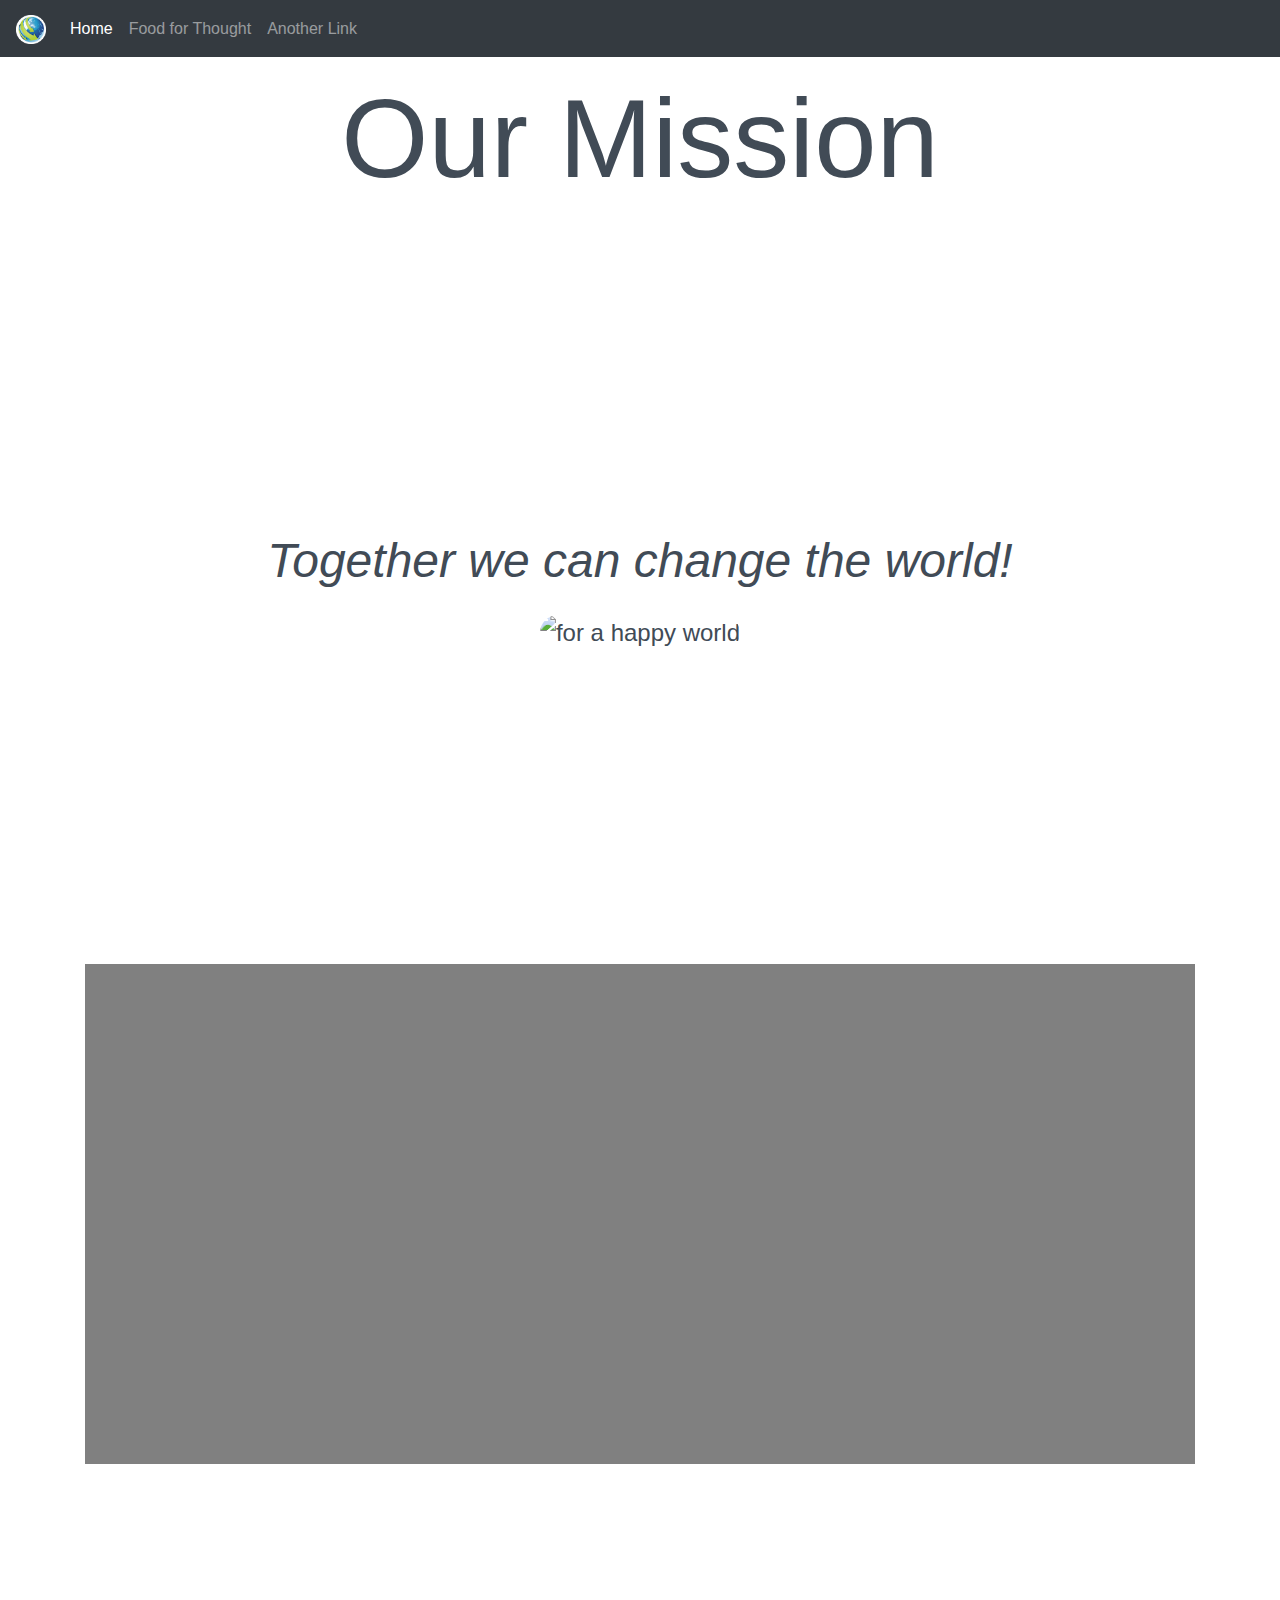
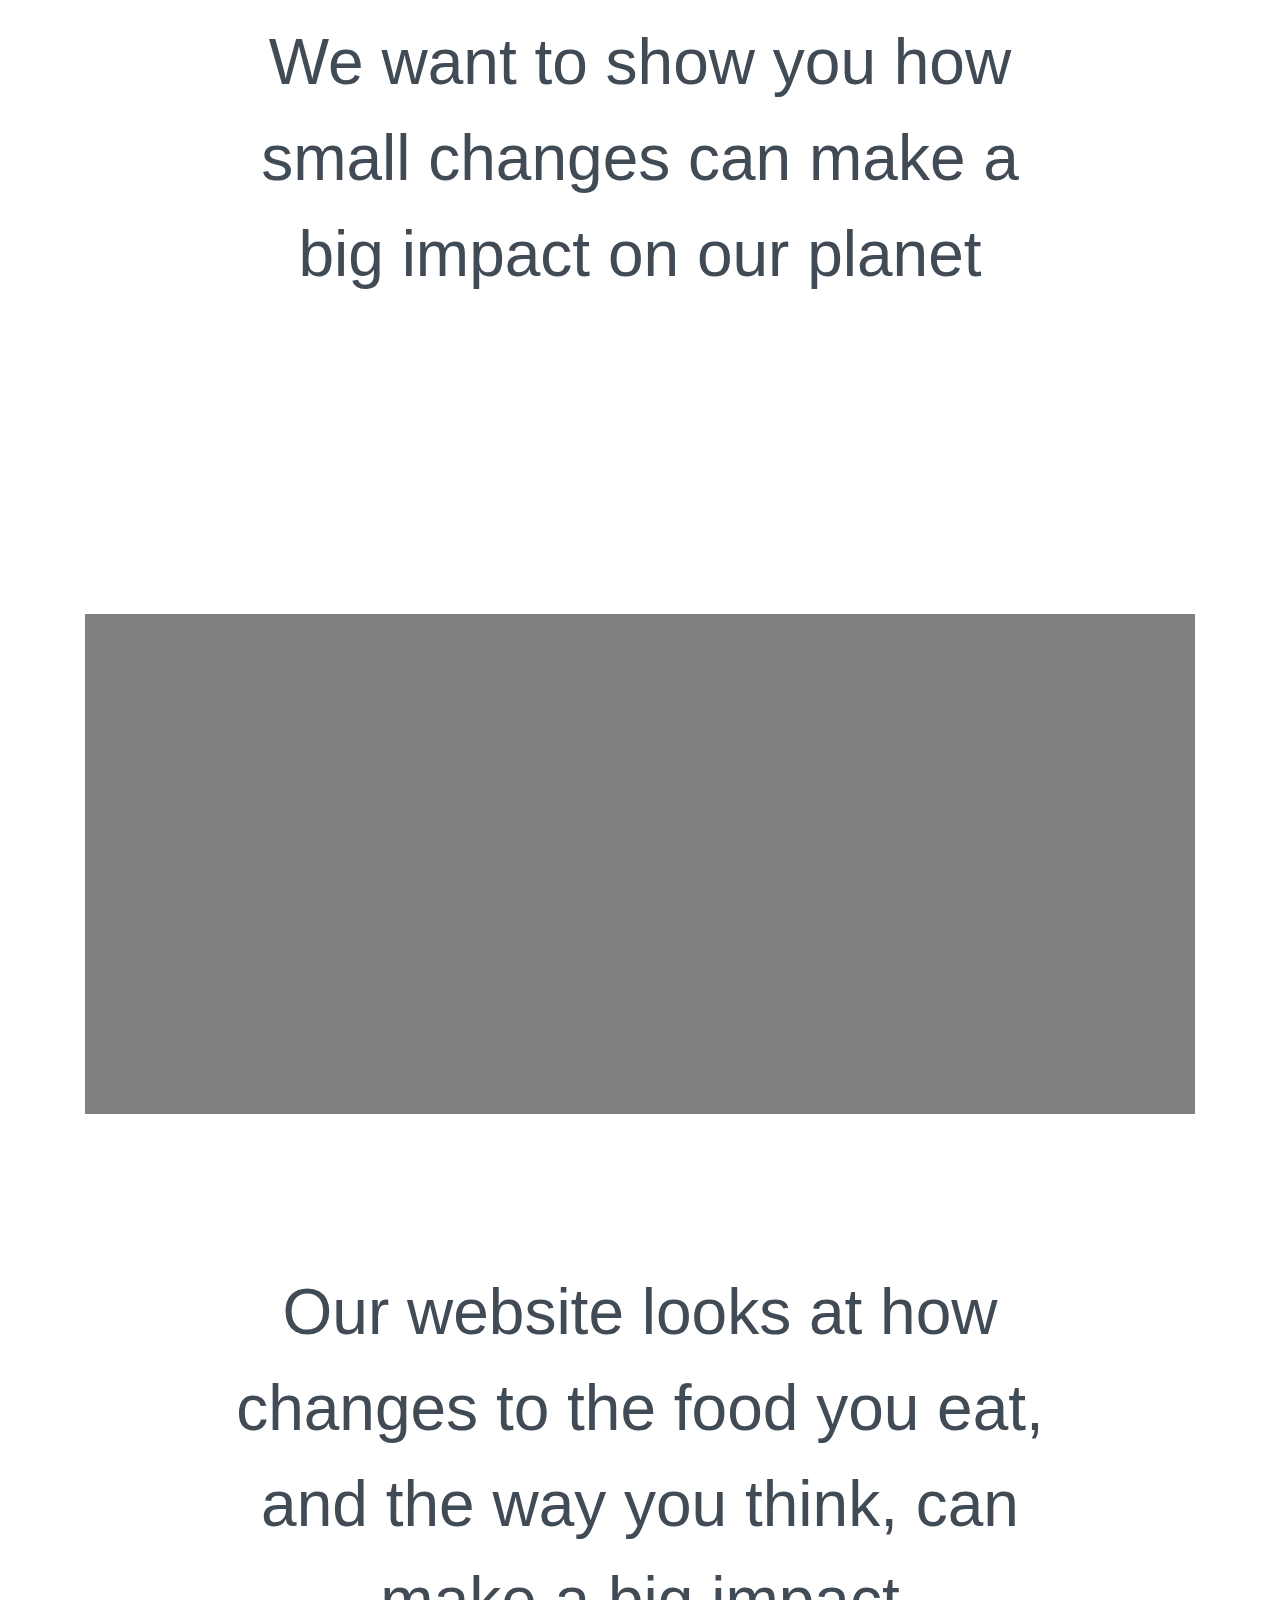
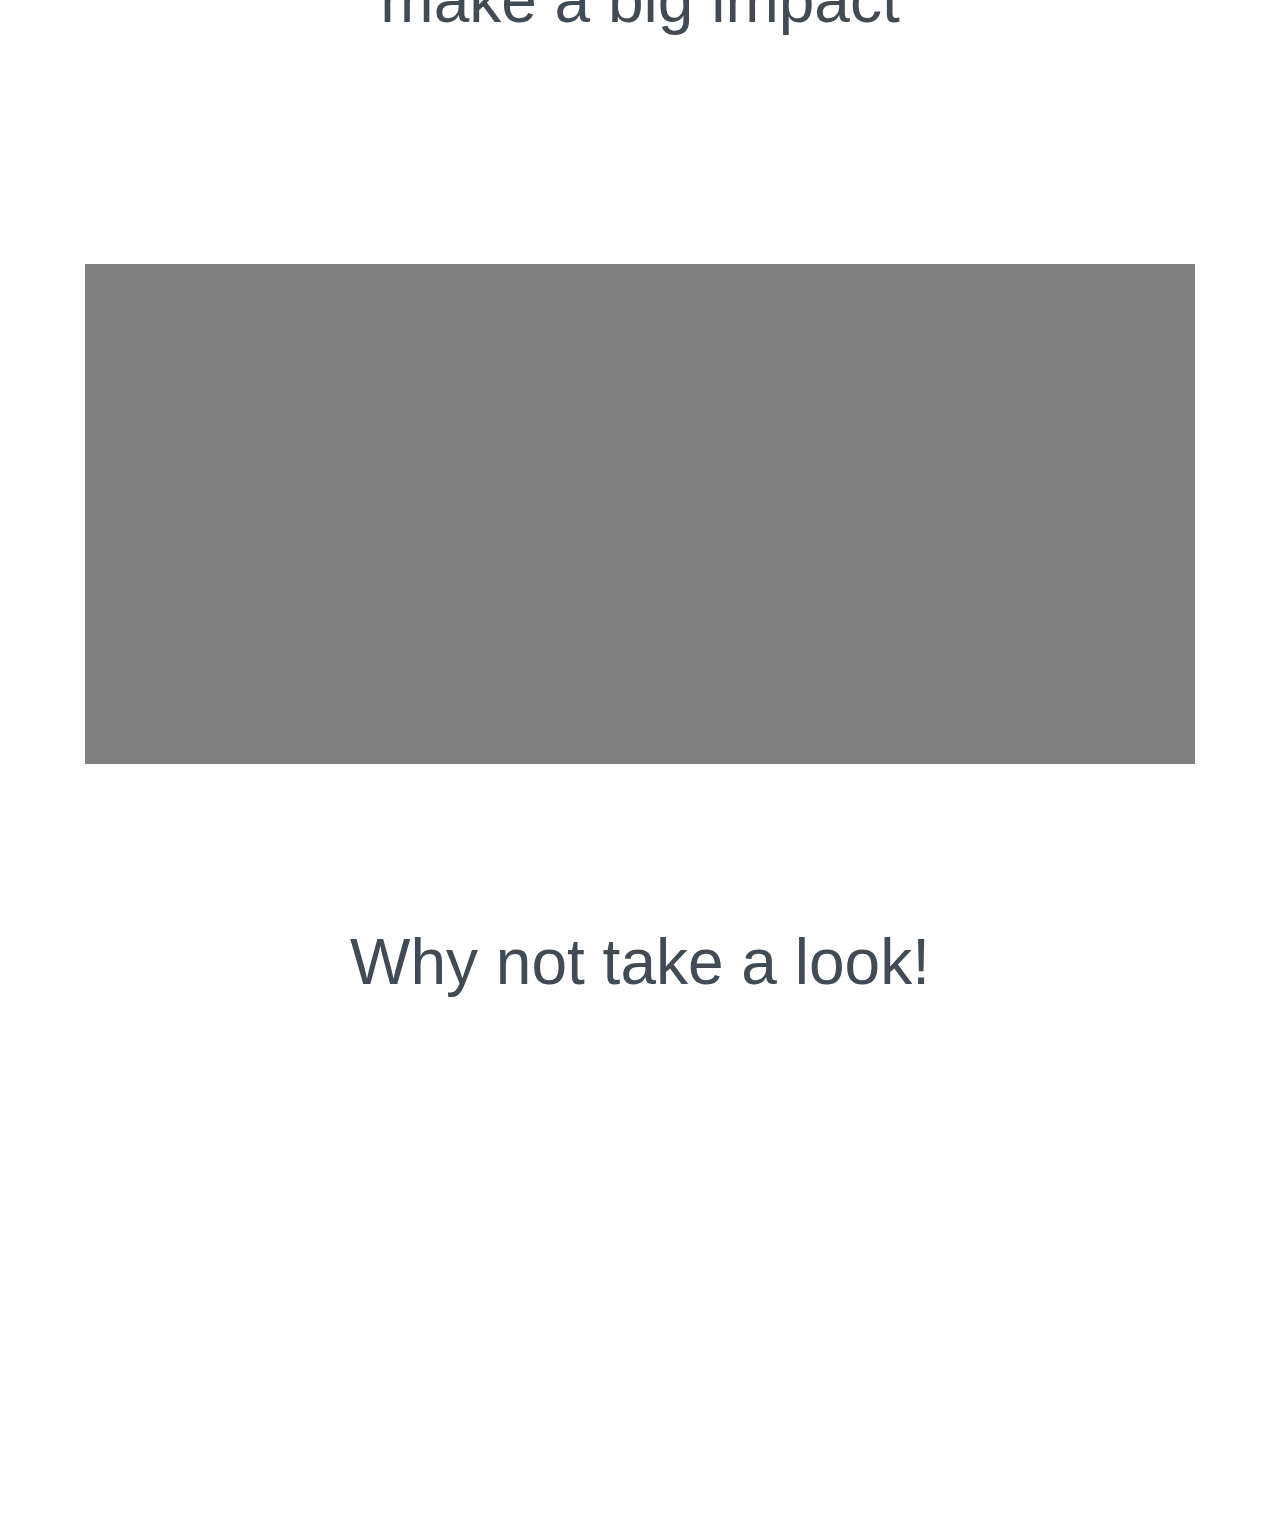
==== About.html @ da78673b "Merge pull request #7 from toryerskine/TorysBranch" ====
<!DOCTYPE html>
<html>
<head>

<meta charset="utf-8">
<meta name="viewport" content="width=device-width, initial-scale=1, shrink-to-fit=no">
<meta name="description" content="">
<meta name="author" content="">

<title>Our Mission</title>

<link rel="stylesheet" href="https://stackpath.bootstrapcdn.com/bootstrap/4.3.1/css/bootstrap.min.css" integrity="sha384-ggOyR0iXCbMQv3Xipma34MD+dH/1fQ784/j6cY/iJTQUOhcWr7x9JvoRxT2MZw1T" crossorigin="anonymous">

<!-- Custom styles for this template -->
<link href="css/Aboutstyles.css" rel="stylesheet">

<style>
.parallax {
  /* The image used */
  background-image: url("https://media.giphy.com/media/l1KVcrdl7rJpFnY2s/giphy.gif");

  /* Set a specific height */
  min-height: 500px;

  /* Create the parallax scrolling effect */
  background-attachment: fixed;
  background-position: center;
  background-repeat: no-repeat;
  background-size: cover;
}
</style>
</head>
<body>

<div class="container">

  <nav class="navbar navbar-expand-md navbar-dark bg-dark fixed-top">
    <a class="navbar-brand" href="#"> <img src="World.png" als="a local image" width="30px"> </a>
    <button class="navbar-toggler" type="button" data-toggle="collapse" data-target="#navbarsExampleDefault" aria-controls="navbarsExampleDefault" aria-expanded="false" aria-label="Toggle navigation">
      <span class="navbar-toggler-icon"></span>
    </button>

    <div class="collapse navbar-collapse" id="navbarsExampleDefault">
      <ul class="navbar-nav mr-auto">
        <li class="nav-item active">
          <a class="nav-link" href="index.html">Home <span class="sr-only">(current)</span></a>
        </li>
        <li class="nav-item">
          <a class="nav-link" href="TorysPage.html">Food for Thought</a>
        </li>
        <li class="nav-item">
          <a class="nav-link" href="#">Another Link</a>
        </li>
      </ul>
    </div>
  </nav>

<br>
<br>
<br>
<h1> Our Mission </h1>

  <div id=changetheworld style="height:750px">
    <p> <i> Together we can change the world! </i> </p>
    <img src="https://media.giphy.com/media/l1KVcrdl7rJpFnY2s/giphy.gif" id="plantworld" alt="for a happy world" width="600px">
  </div>

<div class="parallax"></div>

<div class="maintext">
<p> We want to show you how small changes can make a big impact on our planet </p>
</div>

<div class="parallax"></div>

<div class="maintext">
<p> Our website looks at how changes to the food you eat, and the way you think, can make a big impact </p>
</div>

<div class="parallax"></div>

<div class="maintext">
<p> Why not take a look! </p>
</div>


<script src="https://code.jquery.com/jquery-3.3.1.slim.min.js" integrity="sha384-q8i/X+965DzO0rT7abK41JStQIAqVgRVzpbzo5smXKp4YfRvH+8abtTE1Pi6jizo" crossorigin="anonymous"></script>
<script>window.jQuery || document.write('<script src="../../assets/js/vendor/jquery-slim.min.js"><\/script>')</script>
<script src="https://getbootstrap.com/docs/4.1/assets/js/vendor/popper.min.js"></script>
<script src="https://getbootstrap.com/docs/4.1/dist/js/bootstrap.min.js"></script>

</body>
</html>
---- css/Aboutstyles.css ----
body {
    color: rgb(65, 75, 86);
    margin:0
}

h1 {
    text-align: center;
    font-size: 7em;
}

p {
    text-align: center;
    width: 100%;
    font-size: 2em;
}

.parallax {
  height: 100%;
  background-color: grey;
  background-attachment: fixed;
  background-position: center;
  background-repeat: no-repeat;
  background-size: cover;
}

.maintext {
  height:750px;
  text-align: center;
  padding: 150px;
  width: 100%;
  font-size: 2em;
}

#changetheworld {
  text-align: center;
  width: 100%;
  height: 100%;
  font-size: 1.5em;
  align-content: center;
}

#plantworld {
border: 2px solid white;
border-radius: 360px;
}
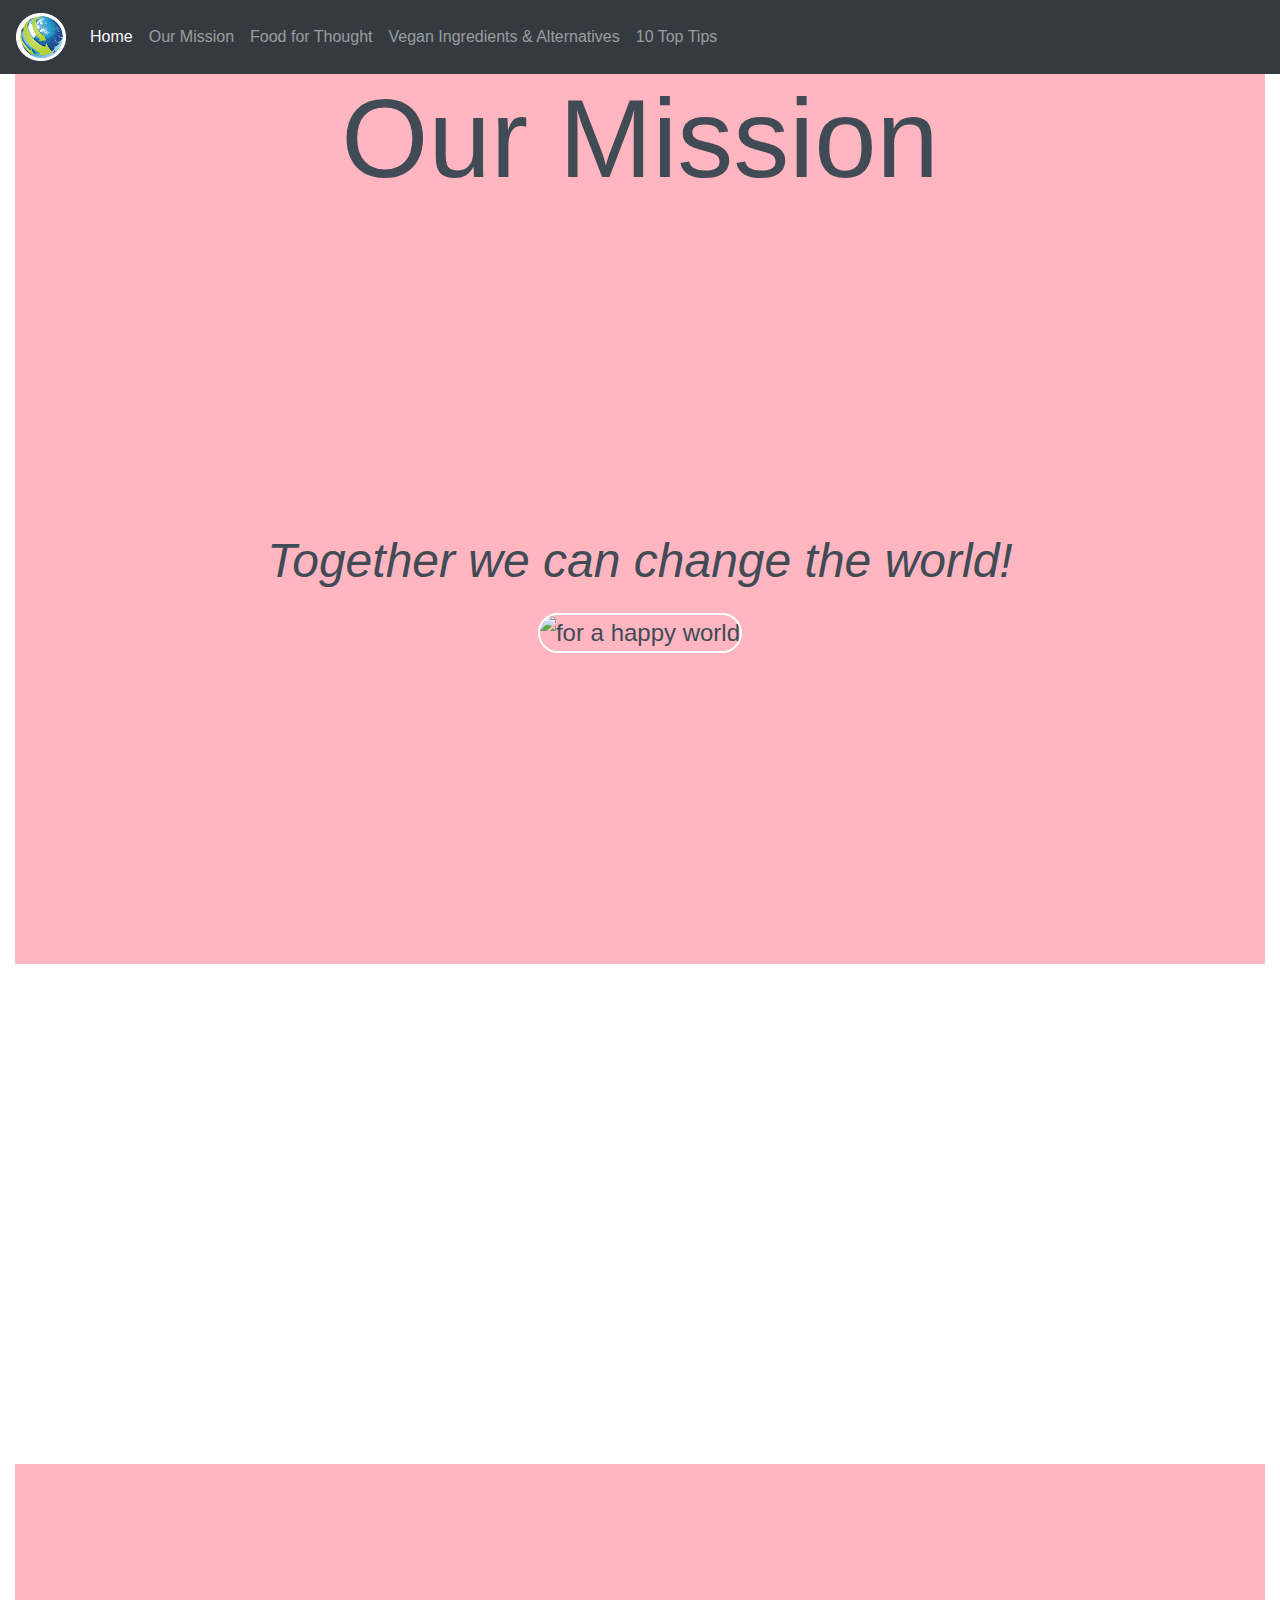
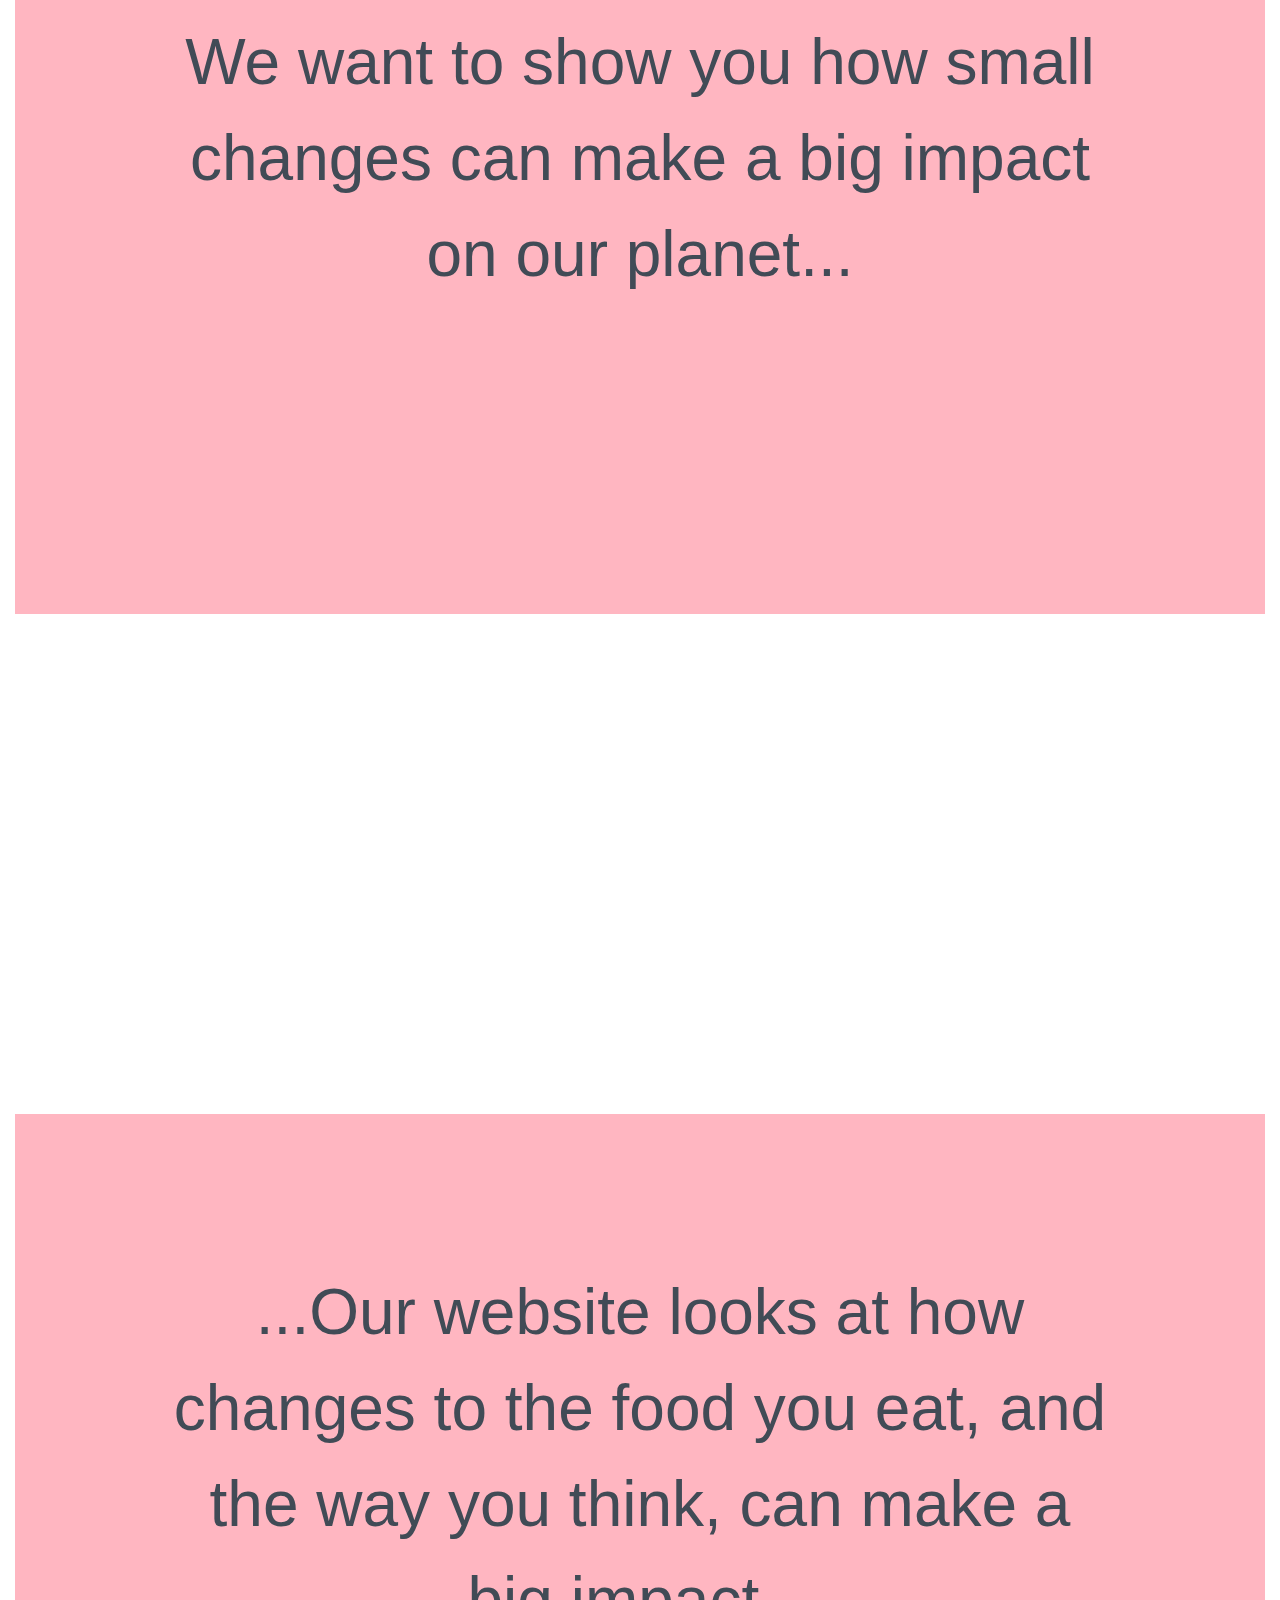
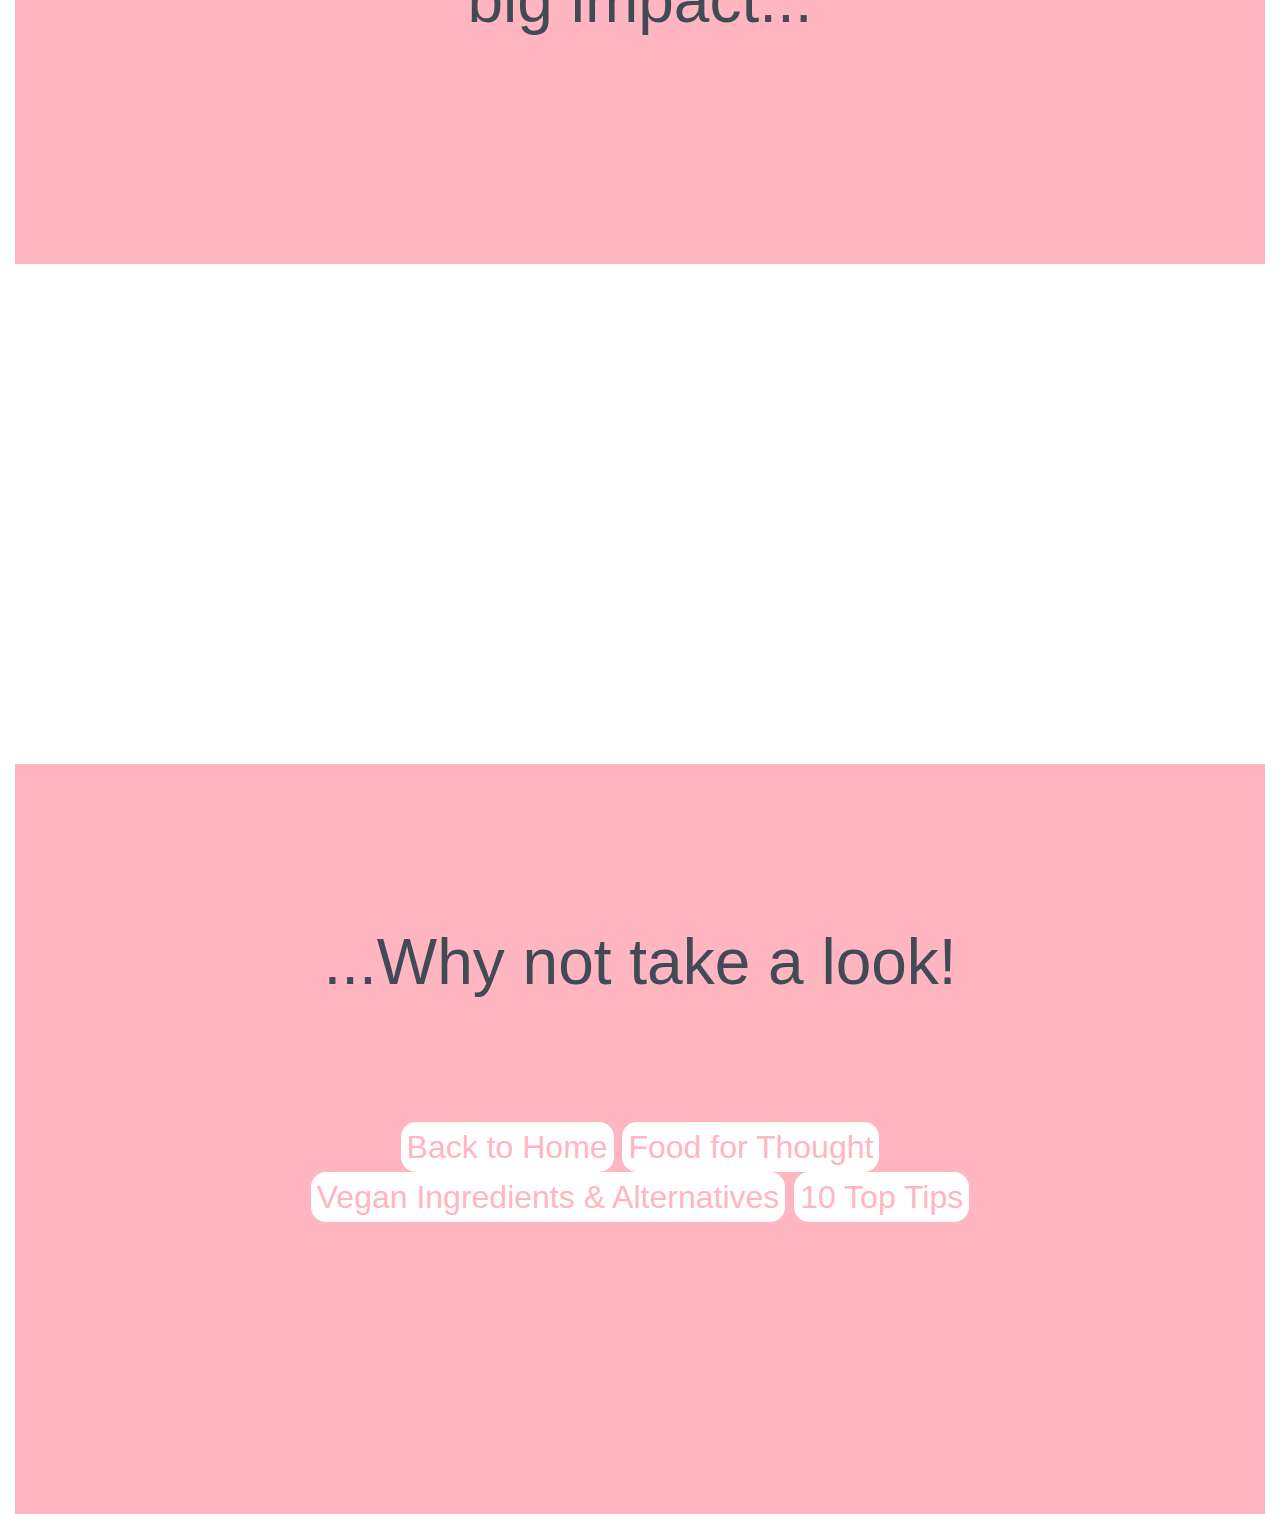
==== commit b8066e14: "Tory's updates" ====
--- a/About.html
+++ b/About.html
@@ -14,28 +14,14 @@
 <!-- Custom styles for this template -->
 <link href="css/Aboutstyles.css" rel="stylesheet">
 
-<style>
-.parallax {
-  /* The image used */
-  background-image: url("https://media.giphy.com/media/l1KVcrdl7rJpFnY2s/giphy.gif");
 
-  /* Set a specific height */
-  min-height: 500px;
-
-  /* Create the parallax scrolling effect */
-  background-attachment: fixed;
-  background-position: center;
-  background-repeat: no-repeat;
-  background-size: cover;
-}
-</style>
 </head>
 <body>
 
-<div class="container">
+<div class="container-fluid">
 
   <nav class="navbar navbar-expand-md navbar-dark bg-dark fixed-top">
-    <a class="navbar-brand" href="#"> <img src="World.png" als="a local image" width="30px"> </a>
+      <a class="navbar-brand" href="#"> <img src="World.png" als="a local image" width="50px"> </a>
     <button class="navbar-toggler" type="button" data-toggle="collapse" data-target="#navbarsExampleDefault" aria-controls="navbarsExampleDefault" aria-expanded="false" aria-label="Toggle navigation">
       <span class="navbar-toggler-icon"></span>
     </button>
@@ -46,11 +32,14 @@
           <a class="nav-link" href="index.html">Home <span class="sr-only">(current)</span></a>
         </li>
         <li class="nav-item">
+          <a class="nav-link" href="about.html">Our Mission</a>
+        <li class="nav-item">
           <a class="nav-link" href="TorysPage.html">Food for Thought</a>
         </li>
         <li class="nav-item">
-          <a class="nav-link" href="#">Another Link</a>
-        </li>
+          <a class="nav-link" href="Charlottespage.html">Vegan Ingredients & Alternatives</a>
+        <li class="nav-item">
+            <a class="nav-link" href="Anysiaspage.html">10 Top Tips</a>
       </ul>
     </div>
   </nav>
@@ -58,6 +47,8 @@
 <br>
 <br>
 <br>
+
+<div class="headtext">
 <h1> Our Mission </h1>
 
   <div id=changetheworld style="height:750px">
@@ -65,22 +56,45 @@
     <img src="https://media.giphy.com/media/l1KVcrdl7rJpFnY2s/giphy.gif" id="plantworld" alt="for a happy world" width="600px">
   </div>
 
+  </div>
+
 <div class="parallax"></div>
 
 <div class="maintext">
-<p> We want to show you how small changes can make a big impact on our planet </p>
+<p> We want to show you how small changes can make a big impact on our planet... </p>
 </div>
 
 <div class="parallax"></div>
 
 <div class="maintext">
-<p> Our website looks at how changes to the food you eat, and the way you think, can make a big impact </p>
+<p> ...Our website looks at how changes to the food you eat, and the way you think, can make a big impact... </p>
 </div>
 
 <div class="parallax"></div>
 
 <div class="maintext">
-<p> Why not take a look! </p>
+<p> ...Why not take a look! </p>
+
+<br>
+<br>
+
+<button class="home">
+  <a class="home" href="index.html">Back to Home <span class="sr-only">(current)</span></a>
+</button>
+
+<button class="home">
+  <a class="home" href="TorysPage.html">Food for Thought</a>
+</button>
+
+<button class="home">
+  <a class="home" href="Charlottespage.html">Vegan Ingredients & Alternatives</a>
+</button>
+
+<button class="home">
+  <a class="home" href="Anysiaspage.html">10 Top Tips</a>
+</button>
+
+
 </div>
 
 
--- a/css/Aboutstyles.css
+++ b/css/Aboutstyles.css
@@ -16,7 +16,7 @@
 
 .parallax {
   height: 100%;
-  background-color: grey;
+  background-color: white;
   background-attachment: fixed;
   background-position: center;
   background-repeat: no-repeat;
@@ -29,6 +29,11 @@
   padding: 150px;
   width: 100%;
   font-size: 2em;
+  background-color: lightpink;
+}
+
+.headtext {
+  background-color: lightpink;
 }
 
 #changetheworld {
@@ -43,3 +48,24 @@
 border: 2px solid white;
 border-radius: 360px;
 }
+
+.parallax {
+  /* The image used */
+  background-image: url("https://media.giphy.com/media/l1KVcrdl7rJpFnY2s/giphy.gif");
+
+  /* Set a specific height */
+  min-height: 500px;
+
+  /* Create the parallax scrolling effect */
+  background-attachment: fixed;
+  background-position: center;
+  background-repeat: no-repeat;
+  background-size: cover;
+}
+
+.home {
+  background-color: white;
+border: none;
+color: lightpink;
+border-radius: 15px;
+}
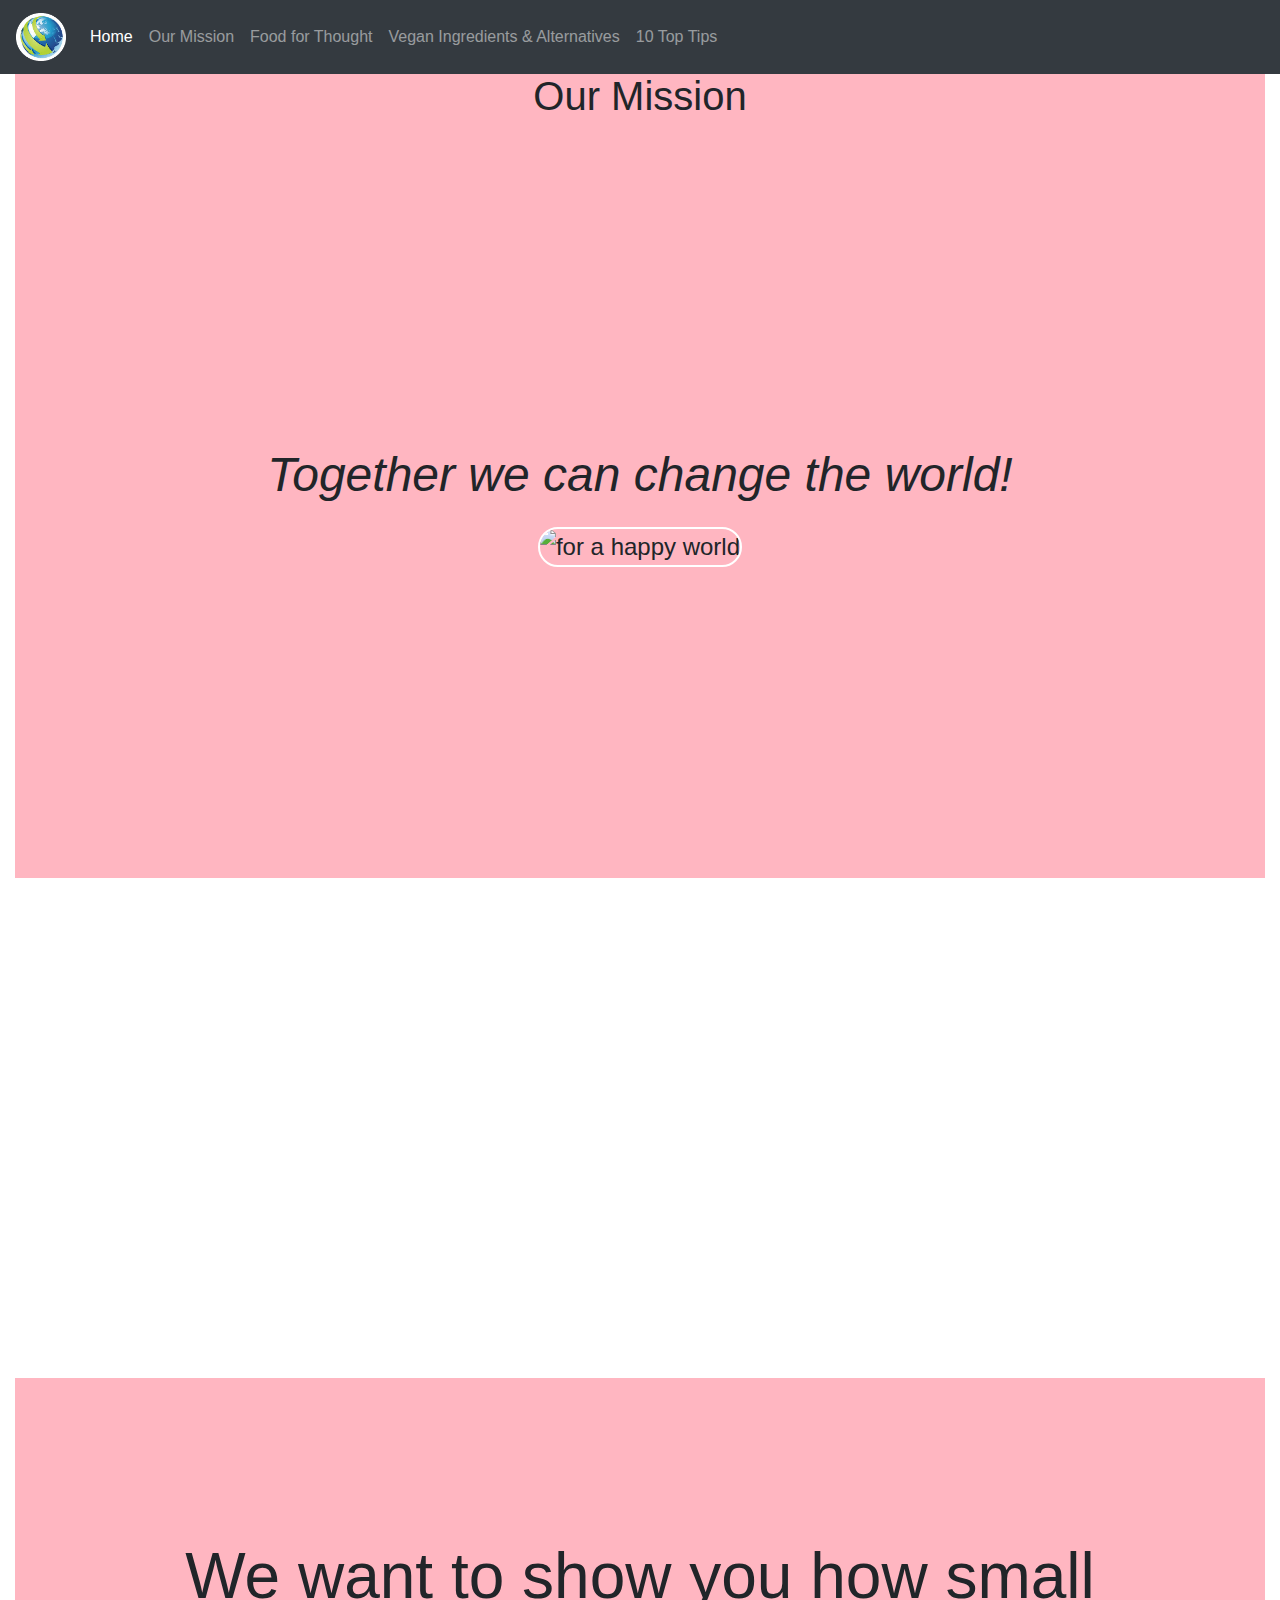
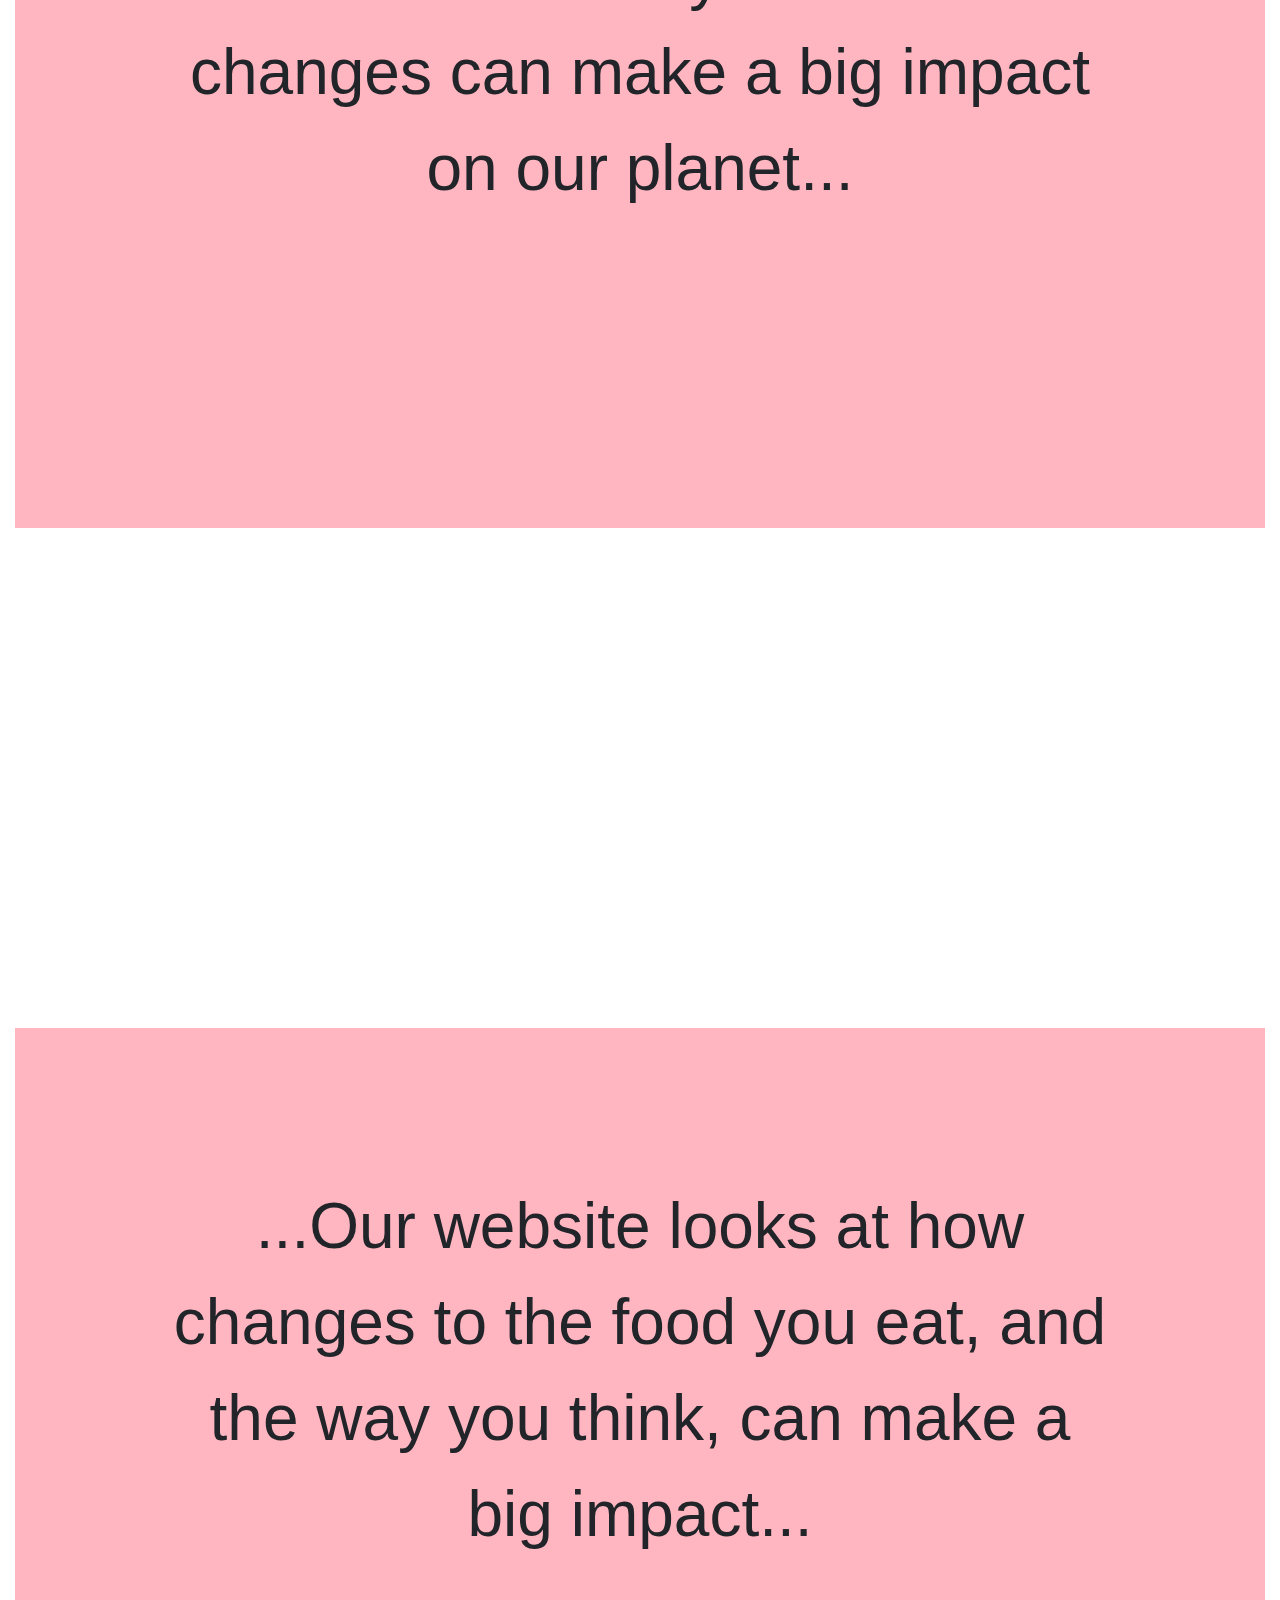
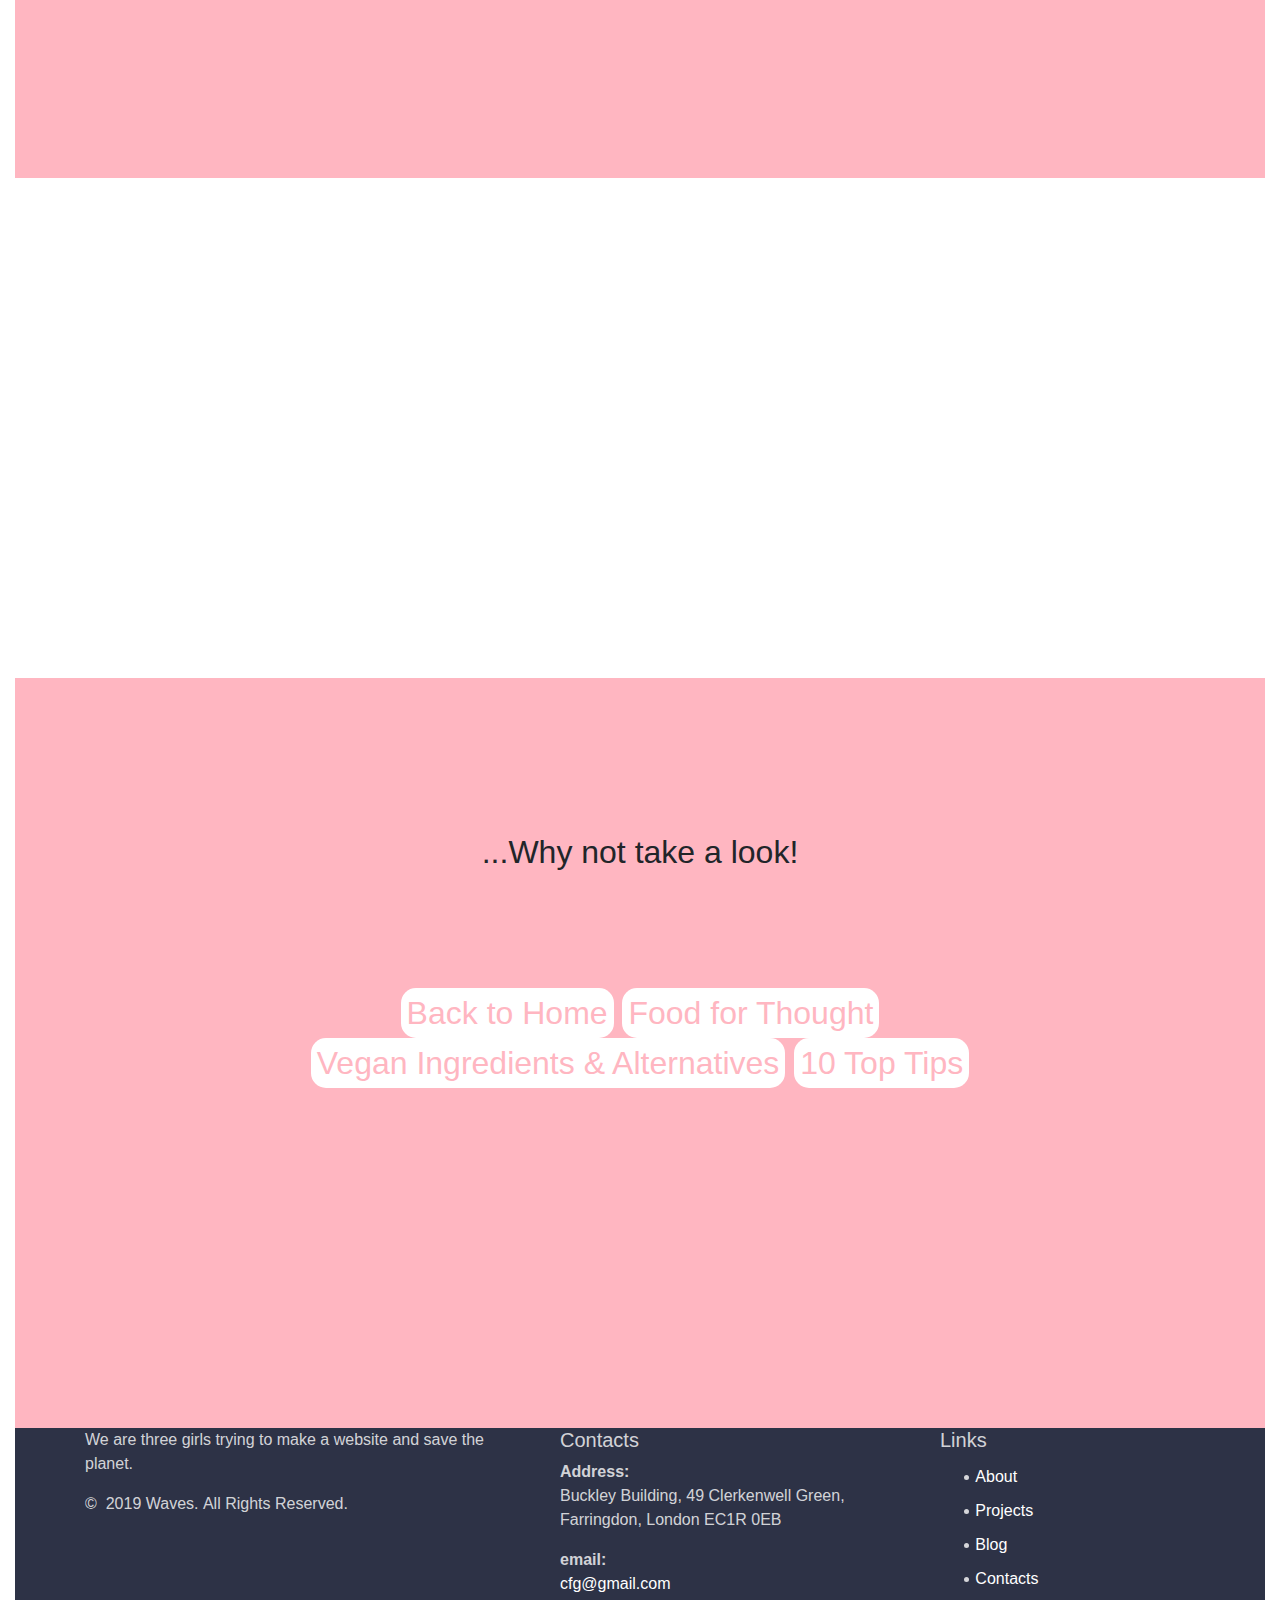
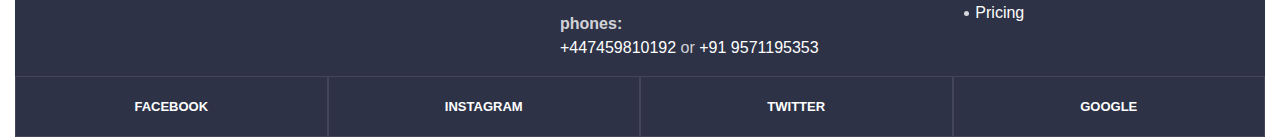
==== commit e942ad74: "adding footer to about page" ====
--- a/About.html
+++ b/About.html
@@ -13,7 +13,9 @@
 
 <!-- Custom styles for this template -->
 <link href="css/Aboutstyles.css" rel="stylesheet">
-
+<link href="//maxcdn.bootstrapcdn.com/bootstrap/4.1.1/css/bootstrap.min.css" rel="stylesheet" id="bootstrap-css">
+<script src="//maxcdn.bootstrapcdn.com/bootstrap/4.1.1/js/bootstrap.min.js"></script>
+<script src="//cdnjs.cloudflare.com/ajax/libs/jquery/3.2.1/jquery.min.js"></script>
 
 </head>
 <body>
@@ -39,7 +41,7 @@
         <li class="nav-item">
           <a class="nav-link" href="Charlottespage.html">Vegan Ingredients & Alternatives</a>
         <li class="nav-item">
-            <a class="nav-link" href="Anysiaspage.html">10 Top Tips</a>
+            <a class="nav-link" href="AnysiaspageFINAL.html">10 Top Tips</a>
       </ul>
     </div>
   </nav>
@@ -52,7 +54,7 @@
 <h1> Our Mission </h1>
 
   <div id=changetheworld style="height:750px">
-    <p> <i> Together we can change the world! </i> </p>
+    <p class="body-text"> <i> Together we can change the world! </i> </p>
     <img src="https://media.giphy.com/media/l1KVcrdl7rJpFnY2s/giphy.gif" id="plantworld" alt="for a happy world" width="600px">
   </div>
 
@@ -61,13 +63,13 @@
 <div class="parallax"></div>
 
 <div class="maintext">
-<p> We want to show you how small changes can make a big impact on our planet... </p>
+<p class="body-text"> We want to show you how small changes can make a big impact on our planet... </p>
 </div>
 
 <div class="parallax"></div>
 
 <div class="maintext">
-<p> ...Our website looks at how changes to the food you eat, and the way you think, can make a big impact... </p>
+<p class="body-text"> ...Our website looks at how changes to the food you eat, and the way you think, can make a big impact... </p>
 </div>
 
 <div class="parallax"></div>
@@ -98,6 +100,53 @@
 </div>
 
 
+
+<footer class="section footer-classic context-dark bg-image" style="background: #2d3246;">
+        <div class="container">
+          <div class="row row-30">
+            <div class="col-md-4 col-xl-5">
+              <div class="pr-xl-4">
+                <p>We are three girls trying to make a website and save the planet.</p>
+                <!-- Rights-->
+                <p class="rights"><span>©  </span><span class="copyright-year">2019</span><span> </span><span>Waves</span><span>. </span><span>All Rights Reserved.</span></p>
+              </div>
+            </div>
+            <div class="col-md-4">
+              <h5>Contacts</h5>
+              <dl class="contact-list">
+                <dt>Address:</dt>
+                <dd>Buckley Building, 49 Clerkenwell Green, Farringdon, London EC1R 0EB</dd>
+              </dl>
+              <dl class="contact-list">
+                <dt>email:</dt>
+                <dd><a href="mailto:#">cfg@gmail.com</a></dd>
+              </dl>
+              <dl class="contact-list">
+                <dt>phones:</dt>
+                <dd><a href="tel:#">+447459810192</a> <span>or</span> <a href="tel:#">+91 9571195353</a>
+                </dd>
+              </dl>
+            </div>
+            <div class="col-md-4 col-xl-3">
+              <h5>Links</h5>
+              <ul class="nav-list">
+                <li><a href="#">About</a></li>
+                <li><a href="#">Projects</a></li>
+                <li><a href="#">Blog</a></li>
+                <li><a href="#">Contacts</a></li>
+                <li><a href="#">Pricing</a></li>
+              </ul>
+            </div>
+          </div>
+        </div>
+        <div class="row no-gutters social-container">
+          <div class="col"><a class="social-inner" href="https://facebook.com/"><span class="icon mdi mdi-facebook"></span><span>Facebook</span></a></div>
+          <div class="col"><a class="social-inner" href="https://instagram.com/"><span class="icon mdi mdi-instagram"></span><span>instagram</span></a></div>
+          <div class="col"><a class="social-inner" href="https://twitter.com/"><span class="icon mdi mdi-twitter"></span><span>twitter</span></a></div>
+          <div class="col"><a class="social-inner" href="https://youtube.com/"><span class="icon mdi mdi-youtube-play"></span><span>google</span></a></div>
+        </div>
+      </footer>
+
 <script src="https://code.jquery.com/jquery-3.3.1.slim.min.js" integrity="sha384-q8i/X+965DzO0rT7abK41JStQIAqVgRVzpbzo5smXKp4YfRvH+8abtTE1Pi6jizo" crossorigin="anonymous"></script>
 <script>window.jQuery || document.write('<script src="../../assets/js/vendor/jquery-slim.min.js"><\/script>')</script>
 <script src="https://getbootstrap.com/docs/4.1/assets/js/vendor/popper.min.js"></script>
--- a/css/Aboutstyles.css
+++ b/css/Aboutstyles.css
@@ -8,7 +8,7 @@
     font-size: 7em;
 }
 
-p {
+.body-text {
     text-align: center;
     width: 100%;
     font-size: 2em;
@@ -69,3 +69,54 @@
 color: lightpink;
 border-radius: 15px;
 }
+
+
+/* footer */
+.context-dark, .bg-gray-dark, .bg-primary {
+    color: rgba(255, 255, 255, 0.8);
+}
+
+.footer-classic a, .footer-classic a:focus, .footer-classic a:active {
+    color: #ffffff;
+}
+.nav-list li {
+    padding-top: 5px;
+    padding-bottom: 5px;
+}
+
+.nav-list li a:hover:before {
+    margin-left: 0;
+    opacity: 1;
+    visibility: visible;
+}
+
+.avatar{
+
+  border-radius: 50%;
+}
+
+.social-inner {
+    display: flex;
+    flex-direction: column;
+    align-items: center;
+    width: 100%;
+    padding: 23px;
+    font: 900 13px/1 "Lato", -apple-system, BlinkMacSystemFont, "Segoe UI", Roboto, "Helvetica Neue", Arial, sans-serif;
+    text-transform: uppercase;
+    color: rgba(255, 255, 255, 0.5);
+}
+.social-container .col {
+    border: 1px solid rgba(255, 255, 255, 0.1);
+}
+.nav-list li a:before {
+    content: "\f14f";
+    font: 400 21px/1 "Material Design Icons";
+    color: #4d6de6;
+    display: inline-block;
+    vertical-align: baseline;
+    margin-left: -28px;
+    margin-right: 7px;
+    opacity: 0;
+    visibility: hidden;
+    transition: .22s ease;
+}
